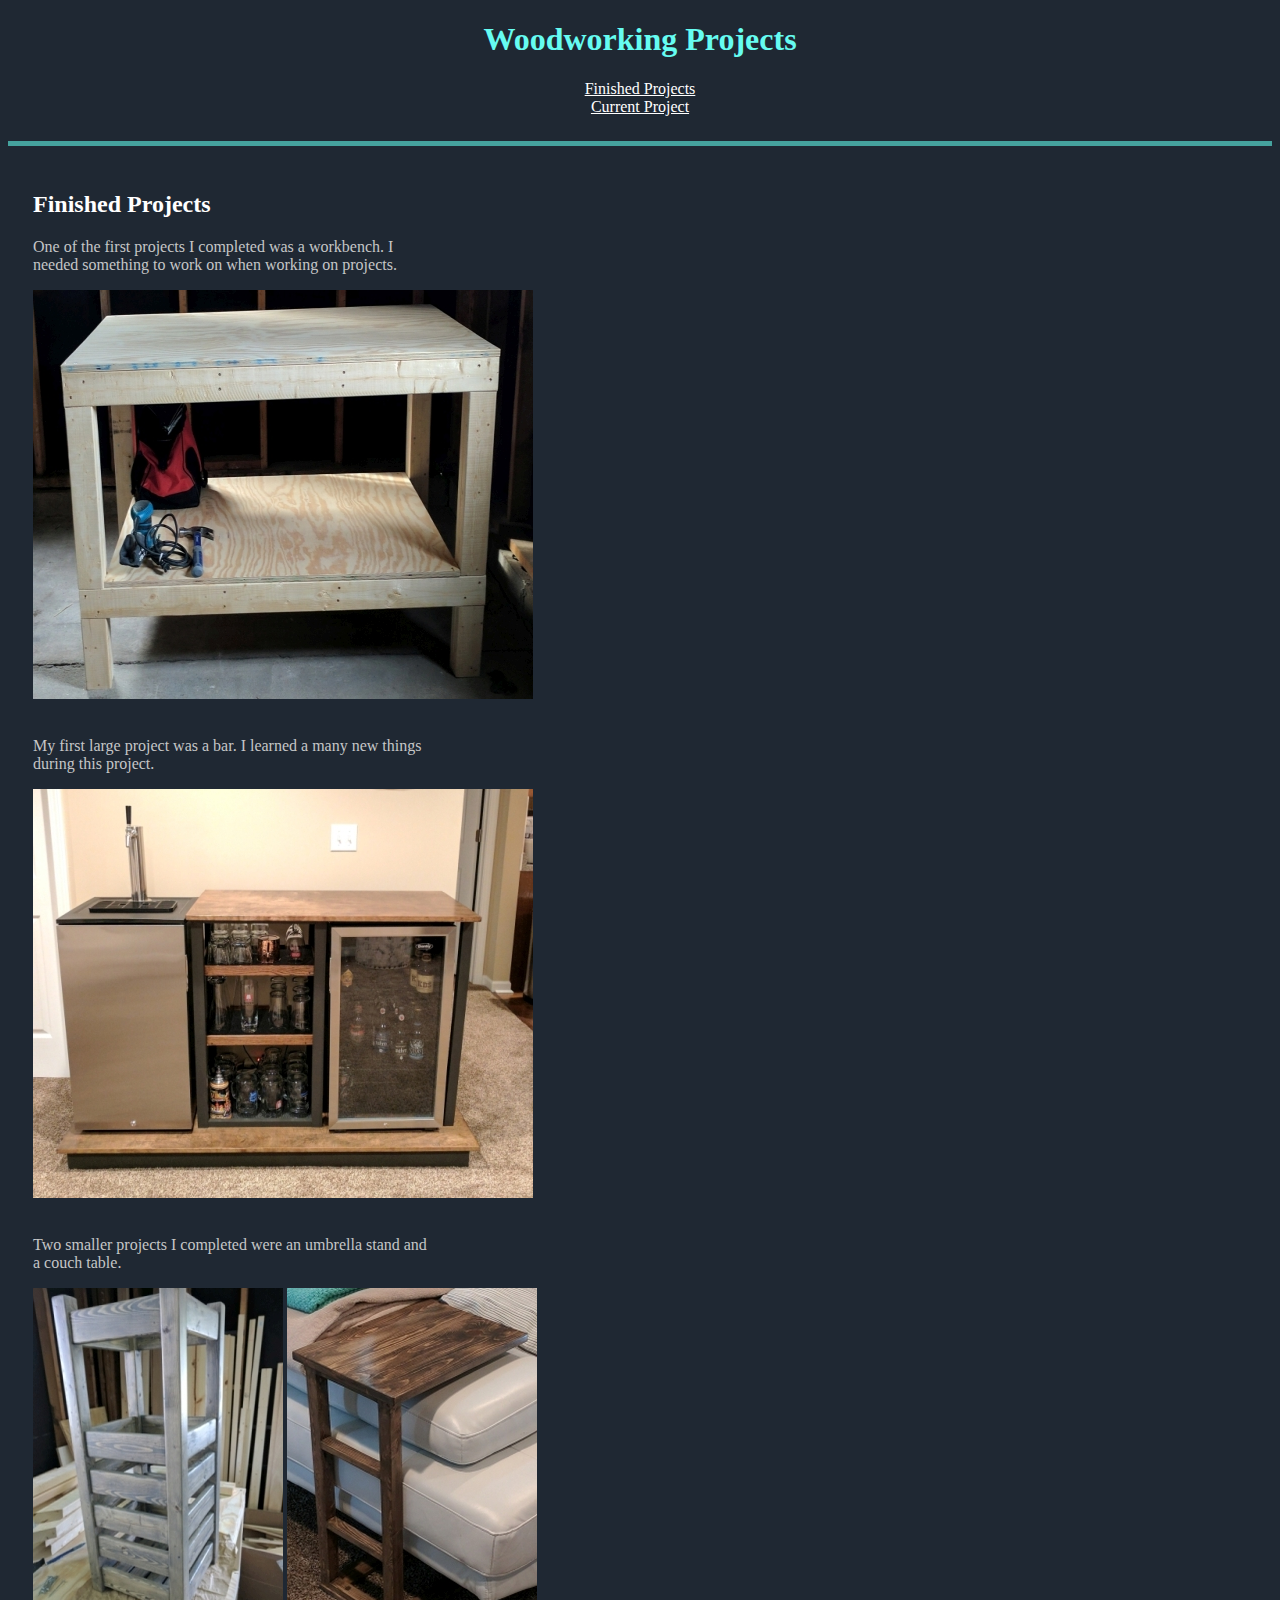
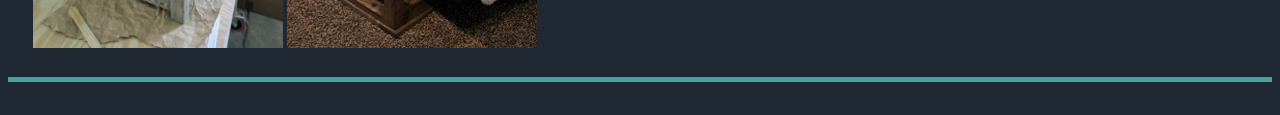
==== index.html @ bff98e80 "Initial Commit" ====
<!DOCTYPE html>
<html lang="en">
<head>
	<meta charset="UTF-8">

	<title>Jessica's Woodworking</title>
	<link href="main.css" rel="stylesheet" type="text/css">
</head>
<body>

<div id="header">

<h1>Woodworking Projects</h1>

<a href="index.html">Finished Projects</a>
<br>
<a href="current.html">Current Project</a>


</div>

	<div id="content">
		
		<h2>Finished Projects</h2>
		<p>One of the first projects I completed was a workbench.
			I needed something to work on when working on projects.</p>
		
		<img src="images/workbench.jpg" alt="Workbench" >

		<br><br>
		
		<p>My first large project was a bar. I learned a many 
			new things during this project.</p>
		
		<img src="images/bar.jpg" alt="Bar">

		<br><br>

		<p>Two smaller projects I completed were an umbrella stand 
			and a couch table.</p>
		
		<img src="images/umbrella.jpg" alt="Umbrella Stand">
		<img src="images/couch table.jpg" alt="Couch Table">

	</div>





</body>
</html>
---- main.css ----
body {
	background-color: #1F2833;
	padding-bottom: 25px;
}

h1 {
	color: #66FCF1;
	font-family: "Arial Black";
}

h2 {
	color: #FFFFFF;
	font-family: "Arial Black";
}

p {
	color: #C5C6C7;
	font-family: Georgia;
	max-width: 400px;
}

#content {
	padding: 25px;
	border-bottom: 5px solid #45A29E;
}

#header {
	text-align: center;
	padding-bottom: 25px;
	border-bottom: 5px solid #45A29E;
}

a {
	font-family: Georgia;
	font-size: medium;
}

a:link {
	color: #FFFFFF;
}

a:visited {
	color: #FFFFFF;
}
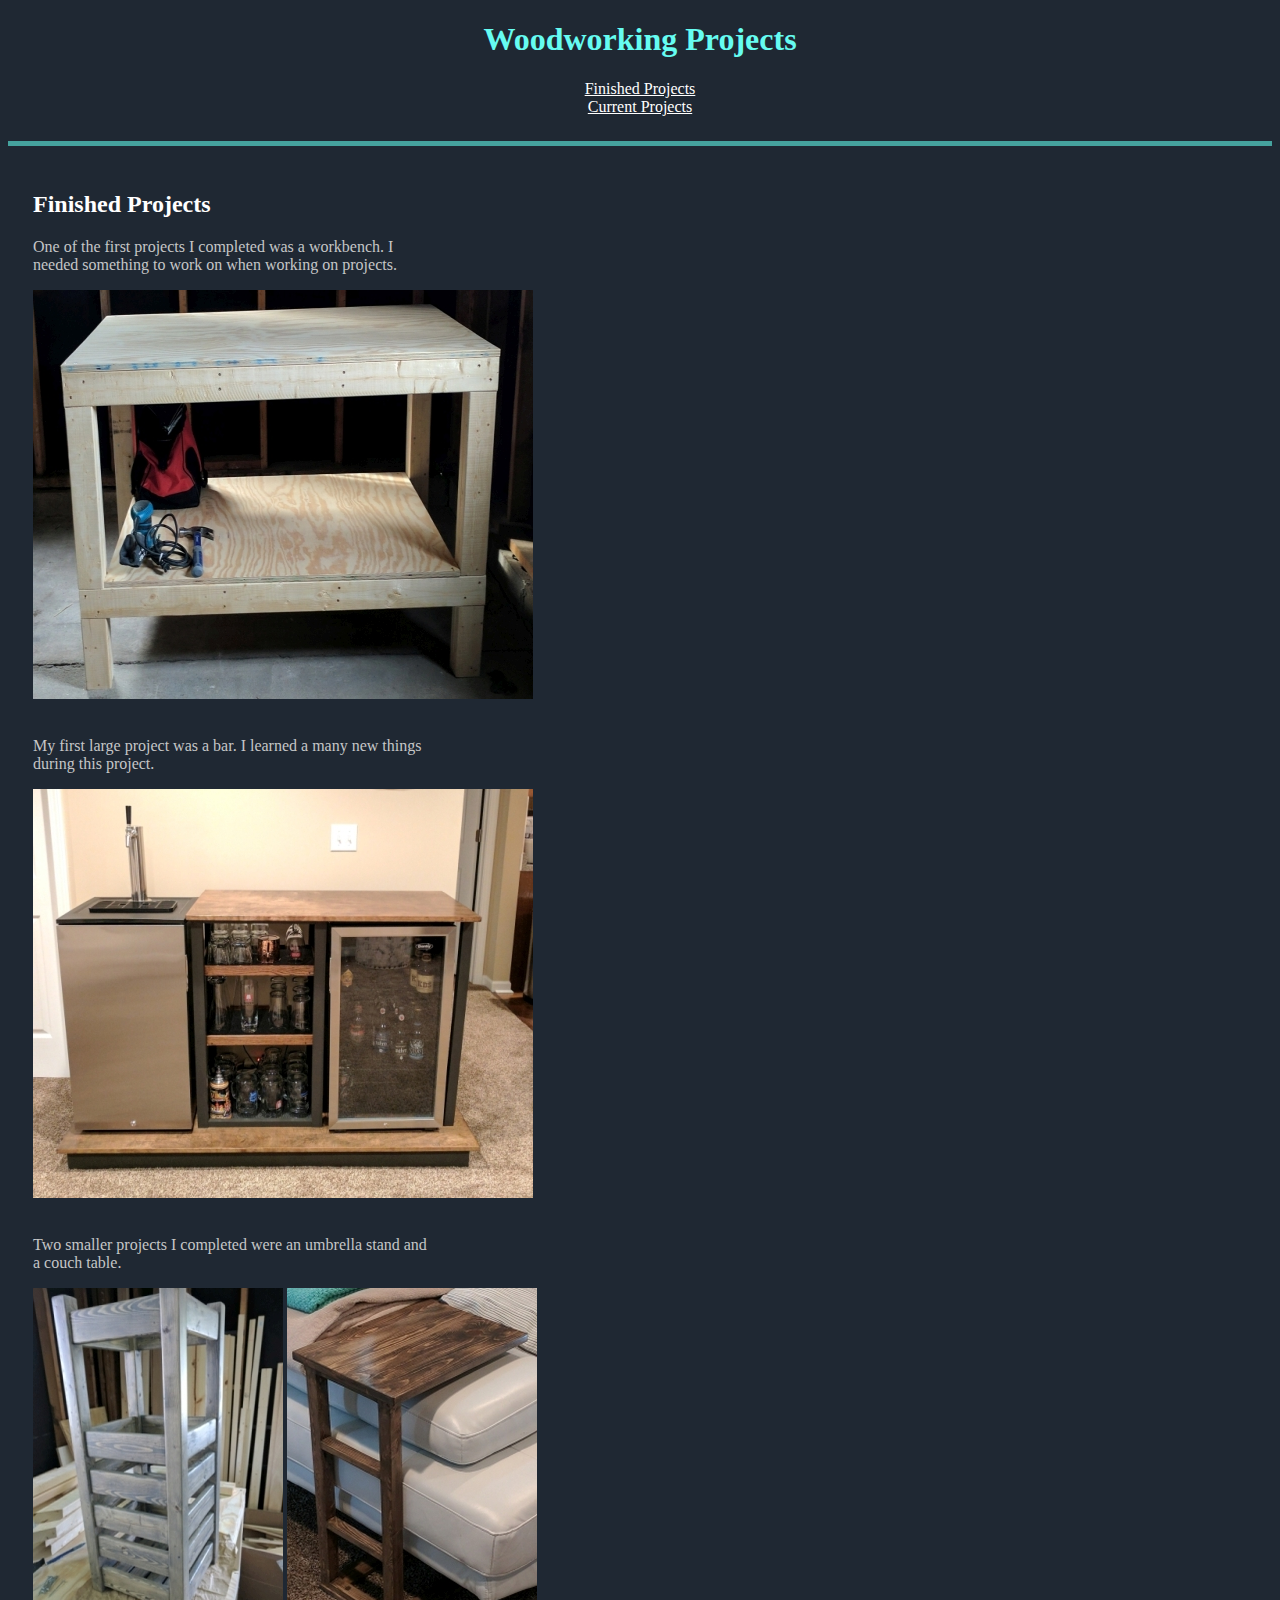
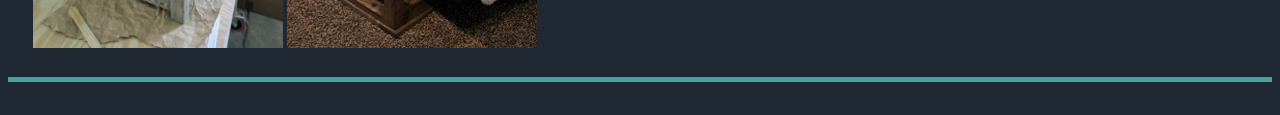
==== commit 938d8fd5: "Final Changes" ====
--- a/index.html
+++ b/index.html
@@ -14,7 +14,7 @@
 
 <a href="index.html">Finished Projects</a>
 <br>
-<a href="current.html">Current Project</a>
+<a href="current.html">Current Projects</a>
 
 
 </div>
@@ -22,6 +22,7 @@
 	<div id="content">
 		
 		<h2>Finished Projects</h2>
+
 		<p>One of the first projects I completed was a workbench.
 			I needed something to work on when working on projects.</p>
 		
